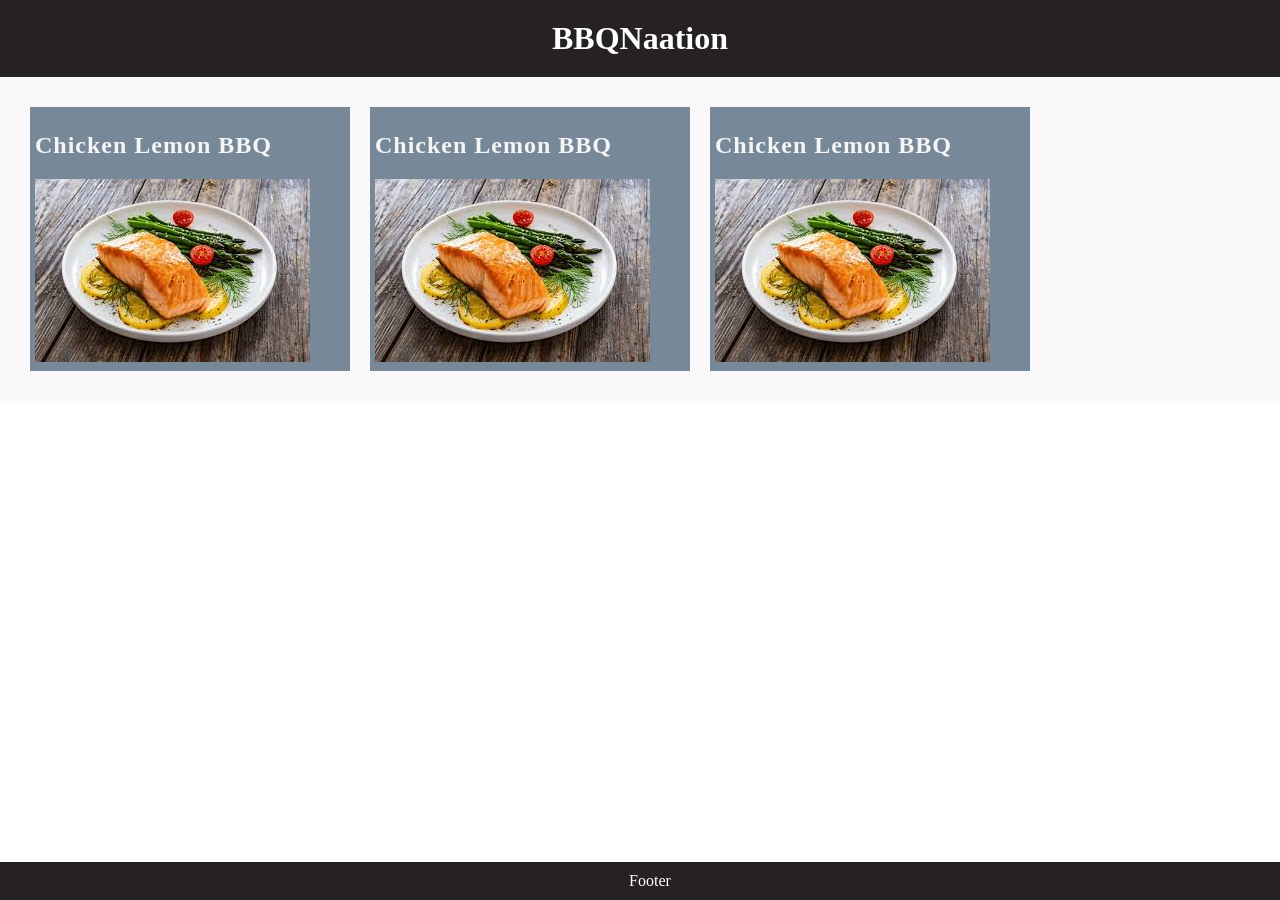
==== index.html @ a720e1a2 "Update index.html" ====
<!DOCTYPE html>
<html lang="en">

<head>
 <link type = "text/css" href = "style.css" rel="stylesheet"/>
<!--  <link href="https://cdn.jsdelivr.net/npm/bootstrap@5.0.2/dist/css/bootstrap.min.css" rel="stylesheet" integrity="sha384-EVSTQN3/azprG1Anm3QDgpJLIm9Nao0Yz1ztcQTwFspd3yD65VohhpuuCOmLASjC" crossorigin="anonymous"> -->
</head> 

<body>
  <div class="header">
    BBQ<super>Naation</super>
  </div>
  <div class="container">
       <div class="content">

            <div class="flex-item1">
              <h2>Chicken Lemon BBQ</h2>
              <img src="./chicken-lemon.jpeg" alt="dish1" />
            </div>
             <div class="flex-item1">
              <h2>Chicken Lemon BBQ</h2>
              <img src="./chicken-lemon.jpeg" alt="dish1" />
            </div>
            <div class="flex-item1">
              <h2>Chicken Lemon BBQ</h2>
              <img src="./chicken-lemon.jpeg" alt="dish1" />
            </div>
      
    </div>
    <div class="footer">
      Footer
    </div>
</body>

</html>
---- style.css ----
body {
         display: flex;
         flex-direction: column;
         min-height: 100vh;
         margin: 0;
      }
      .header {
         background-color: #262222;
        color:white;
         text-align: center;
         padding: 20px;
         font-size: 2em;
         font-weight: bold;
      }
      .container {
         display: flex;
      }
      .sidebar {
         width: 20%;
         background-color: #f4f4f4;
         padding: 20px;
      }
      .content {
        flex:1;
        display:flex;
         
         width: 80%;
         background-color: #f9f9f9;
         padding: 20px;
      }
.flex-item1 {
         flex-basis: 25%;
         background-color: lightslategray;
         color: whitesmoke;
         margin: 10px;
         padding: 5px;
         letter-spacing: 1px;
      }
      .footer {
         background-color: #262222;
         color:white;
         text-align: center;
         padding: 10px;
         position: fixed;
         width: 100%;
         bottom: 0;
      }
     
    
      footer .social-media a {
         color: #fff;
         margin: 0 10px;
         text-decoration: none;
      }
      footer .social-media a:hover {
         color: #ddd;
      }
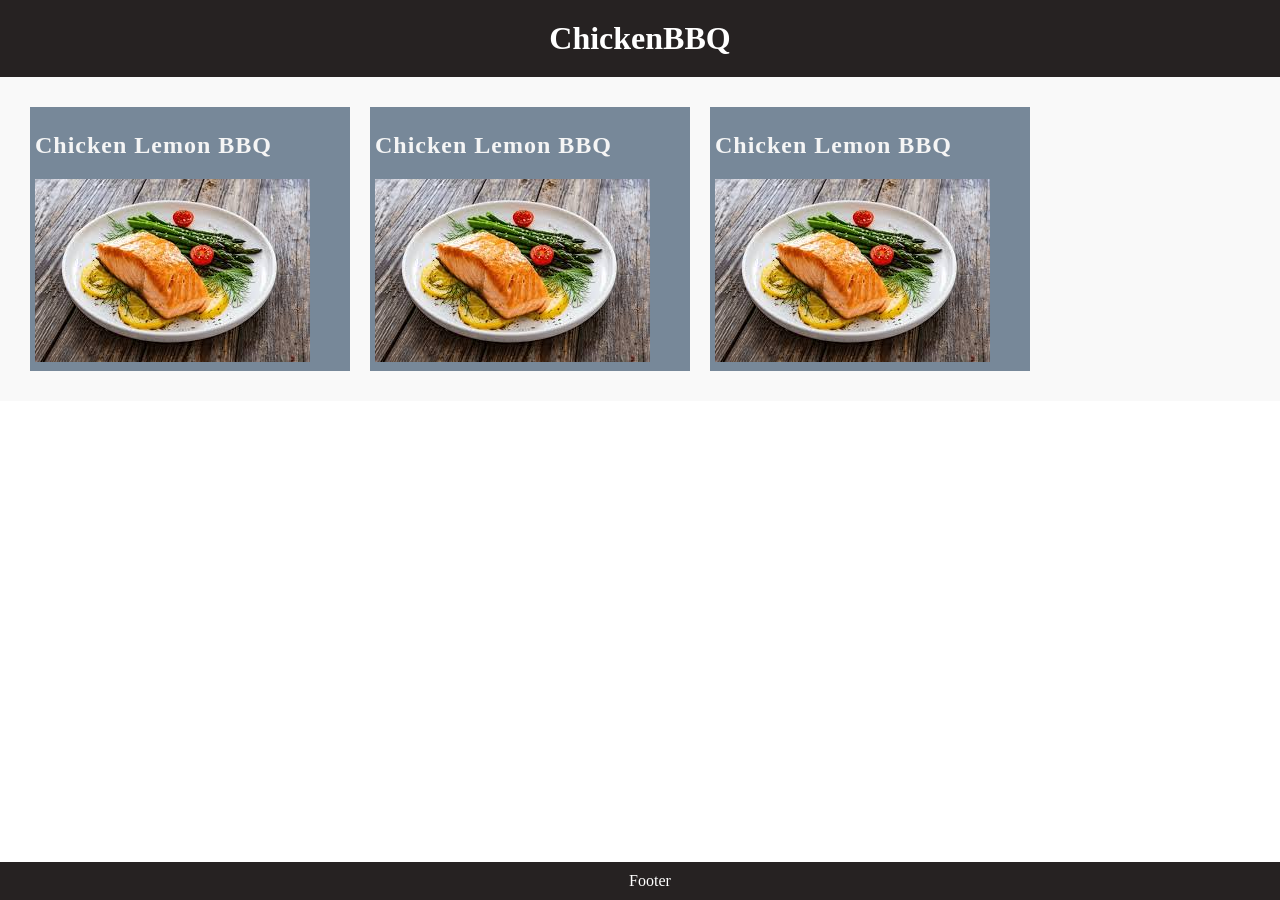
==== commit 9ef2ccdd: "Update index.html" ====
--- a/index.html
+++ b/index.html
@@ -8,7 +8,7 @@
 
 <body>
   <div class="header">
-    BBQ<super>Naation</super>
+    <span>Chicken<super>BBQ</super></span>
   </div>
   <div class="container">
        <div class="content">
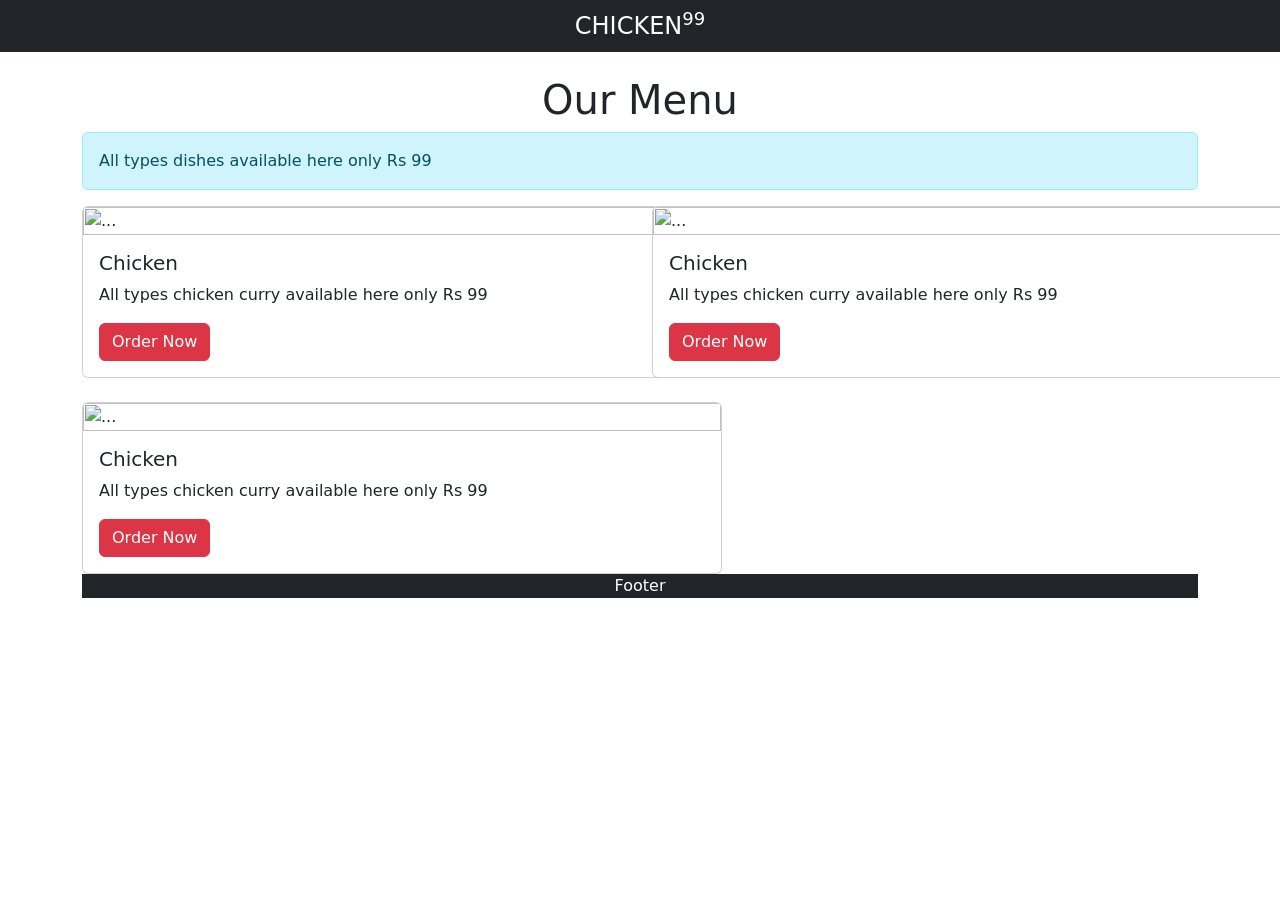
==== commit ed68e452: "Create index.html" ====
--- a/index.html
+++ b/index.html
@@ -1,35 +1,82 @@
-<!DOCTYPE html>
 <html lang="en">
 
 <head>
- <link type = "text/css" href = "style.css" rel="stylesheet"/>
-<!--  <link href="https://cdn.jsdelivr.net/npm/bootstrap@5.0.2/dist/css/bootstrap.min.css" rel="stylesheet" integrity="sha384-EVSTQN3/azprG1Anm3QDgpJLIm9Nao0Yz1ztcQTwFspd3yD65VohhpuuCOmLASjC" crossorigin="anonymous"> -->
-</head> 
+
+  <link href="https://cdn.jsdelivr.net/npm/bootstrap@5.0.2/dist/css/bootstrap.min.css" rel="stylesheet" integrity="sha384-EVSTQN3/azprG1Anm3QDgpJLIm9Nao0Yz1ztcQTwFspd3yD65VohhpuuCOmLASjC" crossorigin="anonymous">
+  <script src="https://cdn.jsdelivr.net/npm/@popperjs/core@2.9.2/dist/umd/popper.min.js" integrity="sha384-IQsoLXl5PILFhosVNubq5LC7Qb9DXgDA9i+tQ8Zj3iwWAwPtgFTxbJ8NT4GN1R8p" crossorigin="anonymous"></script>
+  <script src="https://cdn.jsdelivr.net/npm/bootstrap@5.0.2/dist/js/bootstrap.min.js" integrity="sha384-cVKIPhGWiC2Al4u+LWgxfKTRIcfu0JTxR+EQDz/bgldoEyl4H0zUF0QKbrJ0EcQF" crossorigin="anonymous"></script>
+</head>
 
 <body>
-  <div class="header">
-    <span>Chicken<super>BBQ</super></span>
+  <header class="py-2 mb-4 d-flex flex-wrap  bg-dark text-white justify-content-center ">
+    <span class="fs-4">CHICKEN<sup>99</sup></span>
+<!--     <ul class="nav nav-pills mb-3" id="pills-tab" role="tablist">
+      <li class="nav-item">
+        <a class="nav-link text-white active" aria-current="page" href="#">Home</a>
+      </li>
+
+      <li class="nav-item">
+        <a class="nav-link text-white" href="#" tabindex="-1" aria-disabled="true">Cart</a>
+      </li>
+      <li class="nav-item">
+        <a class="nav-link text-white" href="#" tabindex="-1" aria-disabled="true">24/7 Customer Care</a>
+      </li>
+      <li class="nav-item">
+        <a class="nav-link disabled" href="#" tabindex="-1" aria-disabled="true">Advertise</a>
+      </li>
+      <li class="nav-item ">
+        <a class="nav-link text-white" href="#" tabindex="-1" aria-disabled="true">Log in</a>
+      </li>
+      <li class="nav-item">
+        <a class="nav-link text-white" href="#" tabindex="-1" aria-disabled="true">Sign up</a>
+      </li>
+    </ul> -->
+  </header>
+  <div class="container-lg">
+    <div class="content">
+      <h1 class="text-center">Our Menu</h1>
+      
+   
+  <div class="alert alert-info" role="alert">
+    All types dishes available here only Rs 99
   </div>
-  <div class="container">
-       <div class="content">
 
-            <div class="flex-item1">
-              <h2>Chicken Lemon BBQ</h2>
-              <img src="./chicken-lemon.jpeg" alt="dish1" />
+      <div class="row row-cols-1 row-cols-md-2 g-4">
+            <div class="col">
+            <div class="card" style="width: 40rem;">
+                <img src="https://www.shutterstock.com/image-photo/fried-salmon-steak-cooked-green-600nw-2489026949.jpg" class="card-img-top" alt="...">
+                <div class="card-body">
+                  <h5 class="card-title">Chicken</h5>
+                  <p class="card-text">All types chicken curry available here only Rs 99</p>
+                  <a href="#" class="btn btn-danger">Order Now</a>
+                </div>
             </div>
-             <div class="flex-item1">
-              <h2>Chicken Lemon BBQ</h2>
-              <img src="./chicken-lemon.jpeg" alt="dish1" />
+        </div>
+         <div class="col">
+            <div class="card" style="width: 40rem;">
+                <img src="https://www.shutterstock.com/image-photo/fried-salmon-steak-cooked-green-600nw-2489026949.jpg" class="card-img-top" alt="...">
+                <div class="card-body">
+                  <h5 class="card-title">Chicken</h5>
+                  <p class="card-text">All types chicken curry available here only Rs 99</p>
+                  <a href="#" class="btn btn-danger">Order Now</a>
+                </div>
             </div>
-            <div class="flex-item1">
-              <h2>Chicken Lemon BBQ</h2>
-              <img src="./chicken-lemon.jpeg" alt="dish1" />
+        </div>
+         <div class="col">
+            <div class="card" style="width: 40rem;">
+                <img src="https://www.shutterstock.com/image-photo/fried-salmon-steak-cooked-green-600nw-2489026949.jpg" class="card-img-top" alt="...">
+                <div class="card-body">
+                  <h5 class="card-title">Chicken</h5>
+                  <p class="card-text">All types chicken curry available here only Rs 99</p>
+                  <a href="#" class="btn btn-danger">Order Now</a>
+                </div>
             </div>
-      
+        </div>
+      </div>
     </div>
-    <div class="footer">
+    <footer class="bg-dark text-white text-center">
       Footer
-    </div>
+    </footer>
 </body>
 
 </html>
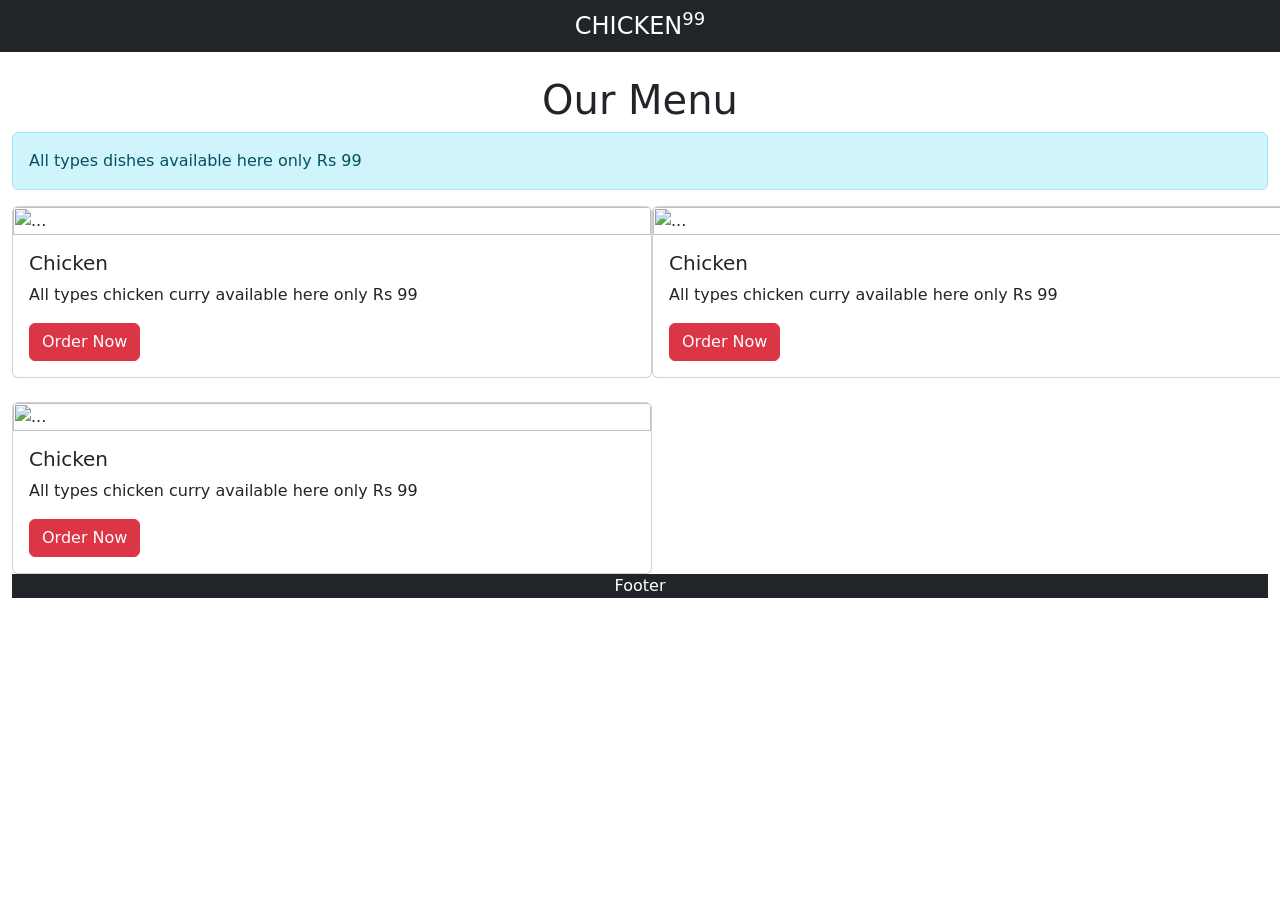
==== commit fd7fafa6: "Update index.html" ====
--- a/index.html
+++ b/index.html
@@ -32,7 +32,7 @@
       </li>
     </ul> -->
   </header>
-  <div class="container-lg">
+  <div class="container-fluid">
     <div class="content">
       <h1 class="text-center">Our Menu</h1>
       
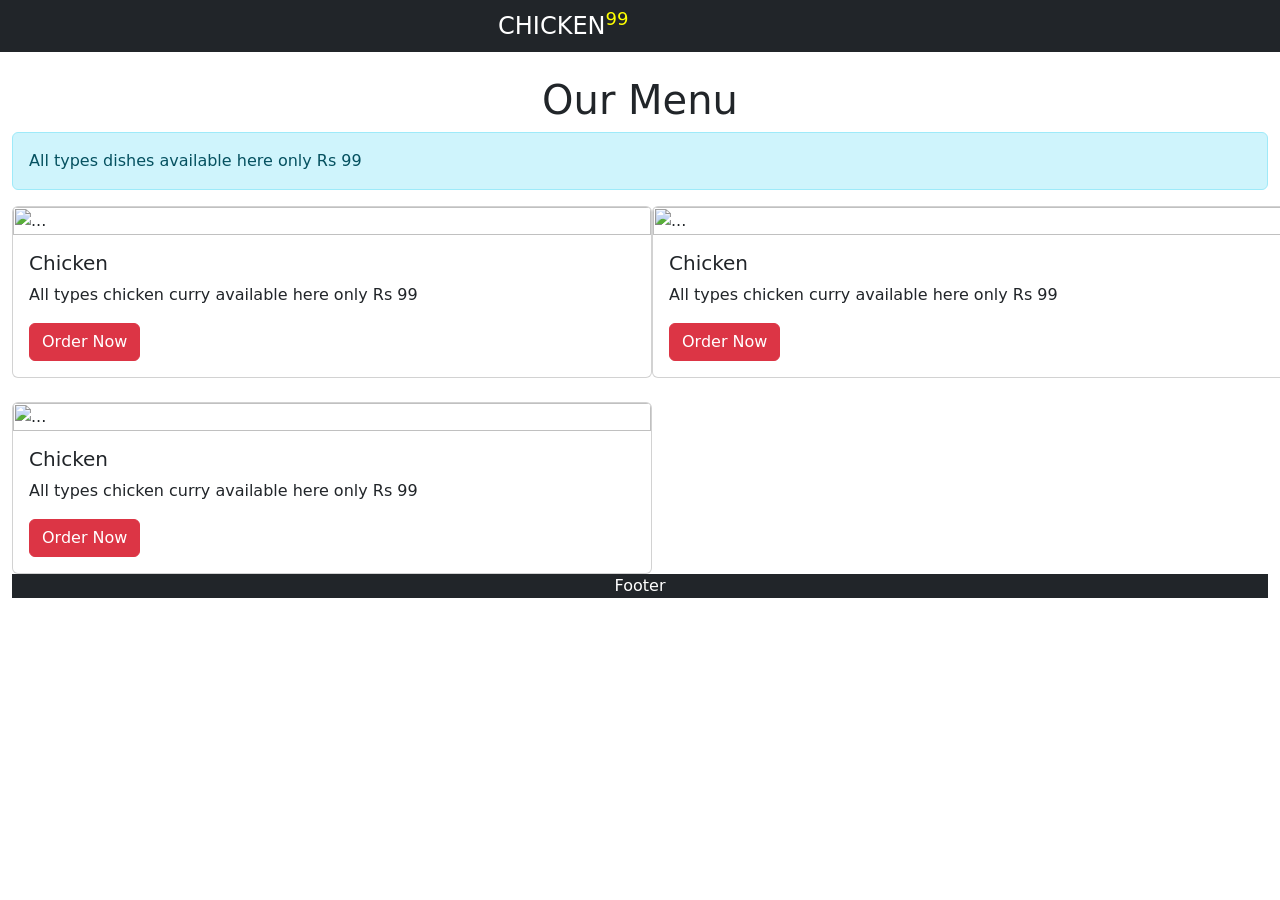
==== commit 67ebcfaa: "Update index.html" ====
--- a/index.html
+++ b/index.html
@@ -1,11 +1,9 @@
 <html lang="en">
 
 <head>
-
+ <link type = "text/css" href = "style1.css" rel="stylesheet"/>
   <link href="https://cdn.jsdelivr.net/npm/bootstrap@5.0.2/dist/css/bootstrap.min.css" rel="stylesheet" integrity="sha384-EVSTQN3/azprG1Anm3QDgpJLIm9Nao0Yz1ztcQTwFspd3yD65VohhpuuCOmLASjC" crossorigin="anonymous">
-  <script src="https://cdn.jsdelivr.net/npm/@popperjs/core@2.9.2/dist/umd/popper.min.js" integrity="sha384-IQsoLXl5PILFhosVNubq5LC7Qb9DXgDA9i+tQ8Zj3iwWAwPtgFTxbJ8NT4GN1R8p" crossorigin="anonymous"></script>
-  <script src="https://cdn.jsdelivr.net/npm/bootstrap@5.0.2/dist/js/bootstrap.min.js" integrity="sha384-cVKIPhGWiC2Al4u+LWgxfKTRIcfu0JTxR+EQDz/bgldoEyl4H0zUF0QKbrJ0EcQF" crossorigin="anonymous"></script>
-</head>
+ </head>
 
 <body>
   <header class="py-2 mb-4 d-flex flex-wrap  bg-dark text-white justify-content-center ">
@@ -77,6 +75,8 @@
     <footer class="bg-dark text-white text-center">
       Footer
     </footer>
+     <script src="https://cdn.jsdelivr.net/npm/bootstrap@5.0.2/dist/js/bootstrap.min.js" integrity="sha384-cVKIPhGWiC2Al4u+LWgxfKTRIcfu0JTxR+EQDz/bgldoEyl4H0zUF0QKbrJ0EcQF" crossorigin="anonymous"></script>
+
 </body>
 
 </html>
--- a/style1.css
+++ b/style1.css
@@ -0,0 +1,24 @@
+
+sup{
+color:yellow;
+} 
+.nav-item a {
+  flex: 1;
+  color: #fff;
+  
+  padding:0.9rem;
+  text-align: center;
+  text-decoration: none;
+/*   transition: all 0.1s ease-out; */
+}
+.nav-item a:hover,
+.nav-item a:focus {
+  background-color: #FFCC00;
+  color: #333;
+  transform-origin: bottom left;
+border-radius: 22% 0% 22% 0% / 45% 0% 45% 0%;
+}
+span{
+  
+  margin-right:12%;
+}
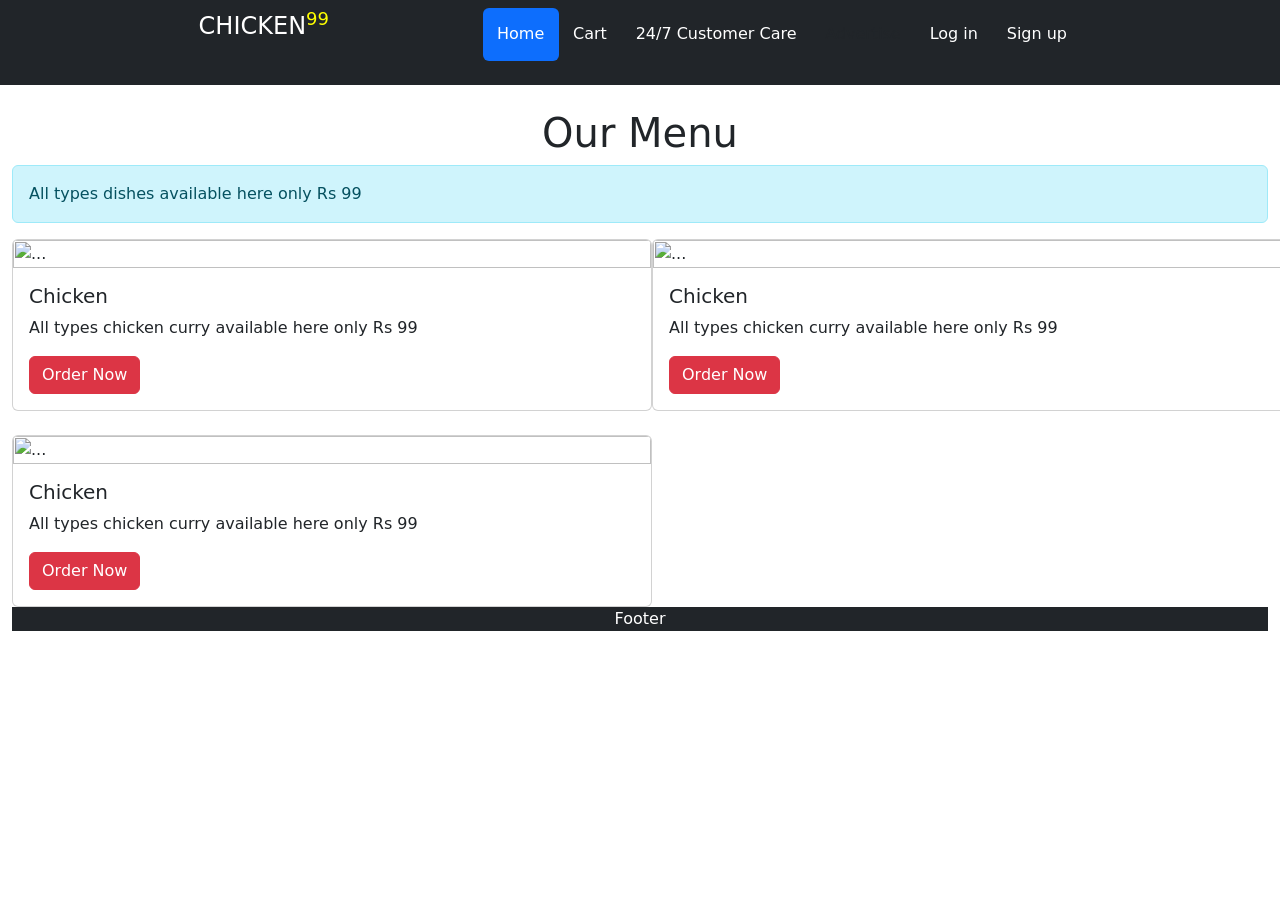
==== commit a8f36876: "Update index.html" ====
--- a/index.html
+++ b/index.html
@@ -8,7 +8,7 @@
 <body>
   <header class="py-2 mb-4 d-flex flex-wrap  bg-dark text-white justify-content-center ">
     <span class="fs-4">CHICKEN<sup>99</sup></span>
-<!--     <ul class="nav nav-pills mb-3" id="pills-tab" role="tablist">
+     <ul class="nav nav-pills mb-3" id="pills-tab" role="tablist">
       <li class="nav-item">
         <a class="nav-link text-white active" aria-current="page" href="#">Home</a>
       </li>
@@ -28,7 +28,7 @@
       <li class="nav-item">
         <a class="nav-link text-white" href="#" tabindex="-1" aria-disabled="true">Sign up</a>
       </li>
-    </ul> -->
+    </ul> 
   </header>
   <div class="container-fluid">
     <div class="content">
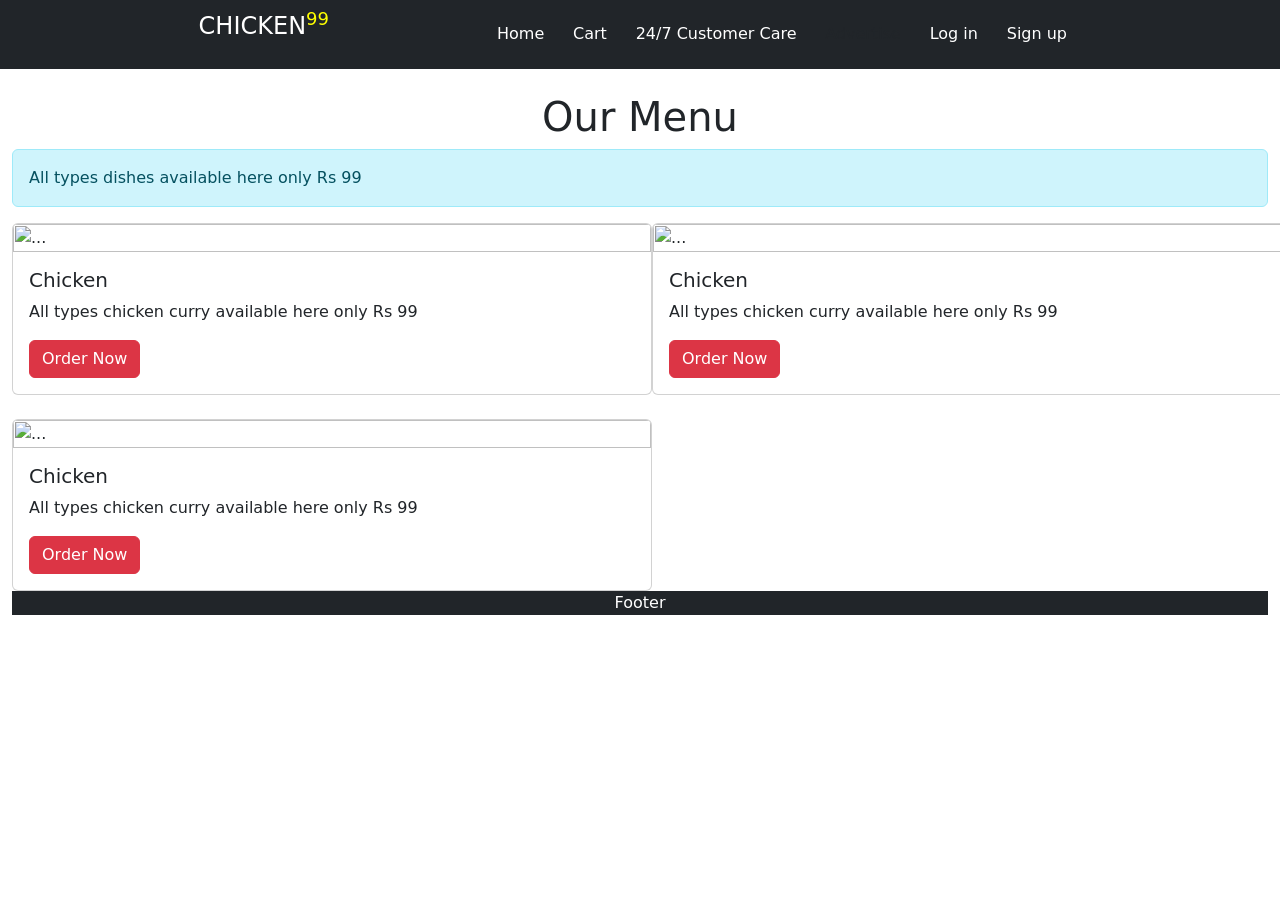
==== commit c3a2f7d4: "Update index.html" ====
--- a/index.html
+++ b/index.html
@@ -8,7 +8,7 @@
 <body>
   <header class="py-2 mb-4 d-flex flex-wrap  bg-dark text-white justify-content-center ">
     <span class="fs-4">CHICKEN<sup>99</sup></span>
-     <ul class="nav nav-pills mb-3" id="pills-tab" role="tablist">
+     <ul class="nav">
       <li class="nav-item">
         <a class="nav-link text-white active" aria-current="page" href="#">Home</a>
       </li>
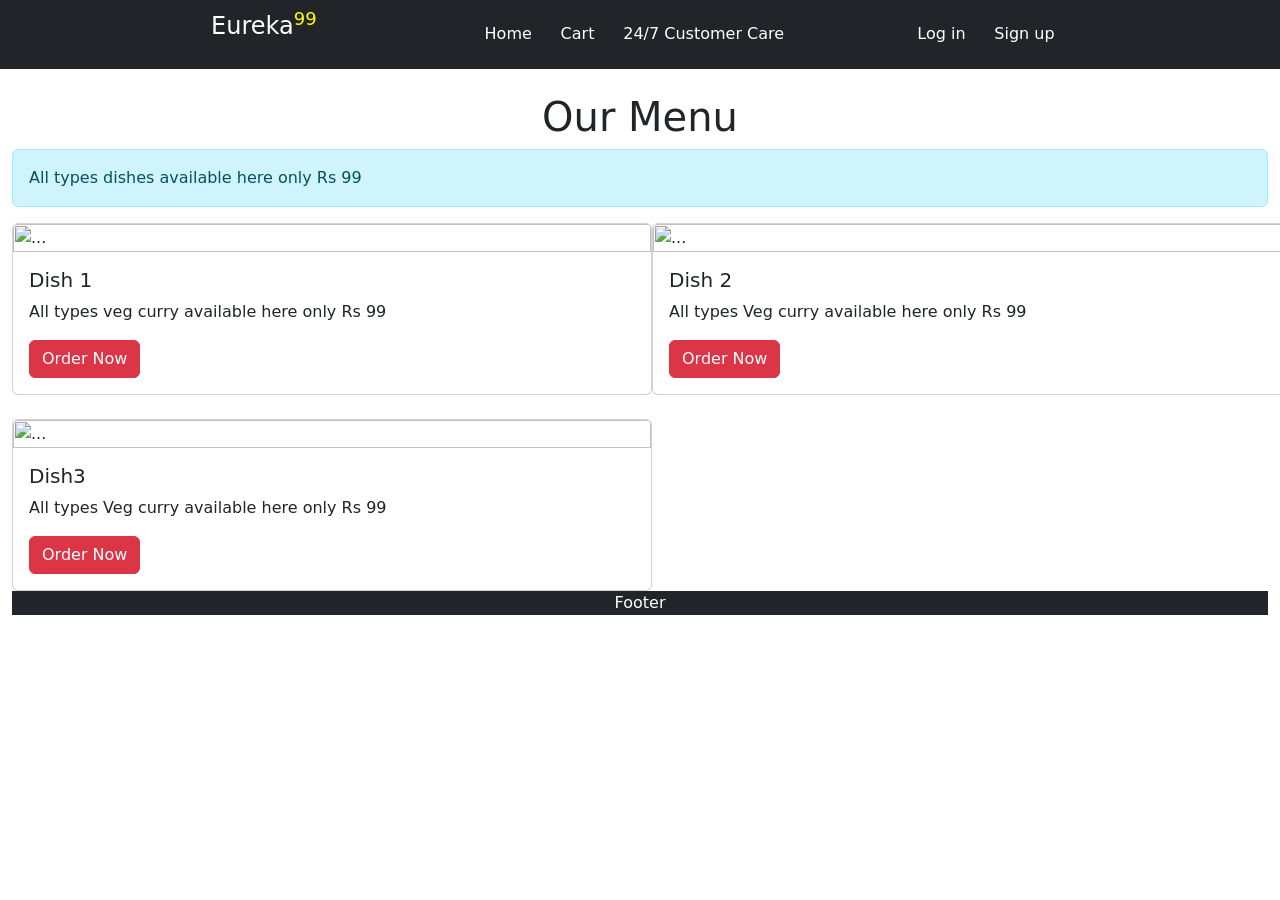
==== commit ab30216d: "Update index.html" ====
--- a/index.html
+++ b/index.html
@@ -7,7 +7,7 @@
 
 <body>
   <header class="py-2 mb-4 d-flex flex-wrap  bg-dark text-white justify-content-center ">
-    <span class="fs-4">CHICKEN<sup>99</sup></span>
+    <span class="fs-4">Eureka<sup>99</sup></span>
      <ul class="nav">
       <li class="nav-item">
         <a class="nav-link text-white active" aria-current="page" href="#">Home</a>
@@ -44,8 +44,8 @@
             <div class="card" style="width: 40rem;">
                 <img src="https://www.shutterstock.com/image-photo/fried-salmon-steak-cooked-green-600nw-2489026949.jpg" class="card-img-top" alt="...">
                 <div class="card-body">
-                  <h5 class="card-title">Chicken</h5>
-                  <p class="card-text">All types chicken curry available here only Rs 99</p>
+                  <h5 class="card-title">Dish 1</h5>
+                  <p class="card-text">All types veg curry available here only Rs 99</p>
                   <a href="#" class="btn btn-danger">Order Now</a>
                 </div>
             </div>
@@ -54,8 +54,8 @@
             <div class="card" style="width: 40rem;">
                 <img src="https://www.shutterstock.com/image-photo/fried-salmon-steak-cooked-green-600nw-2489026949.jpg" class="card-img-top" alt="...">
                 <div class="card-body">
-                  <h5 class="card-title">Chicken</h5>
-                  <p class="card-text">All types chicken curry available here only Rs 99</p>
+                  <h5 class="card-title">Dish 2</h5>
+                  <p class="card-text">All types Veg curry available here only Rs 99</p>
                   <a href="#" class="btn btn-danger">Order Now</a>
                 </div>
             </div>
@@ -64,8 +64,8 @@
             <div class="card" style="width: 40rem;">
                 <img src="https://www.shutterstock.com/image-photo/fried-salmon-steak-cooked-green-600nw-2489026949.jpg" class="card-img-top" alt="...">
                 <div class="card-body">
-                  <h5 class="card-title">Chicken</h5>
-                  <p class="card-text">All types chicken curry available here only Rs 99</p>
+                  <h5 class="card-title">Dish3</h5>
+                  <p class="card-text">All types Veg curry available here only Rs 99</p>
                   <a href="#" class="btn btn-danger">Order Now</a>
                 </div>
             </div>
